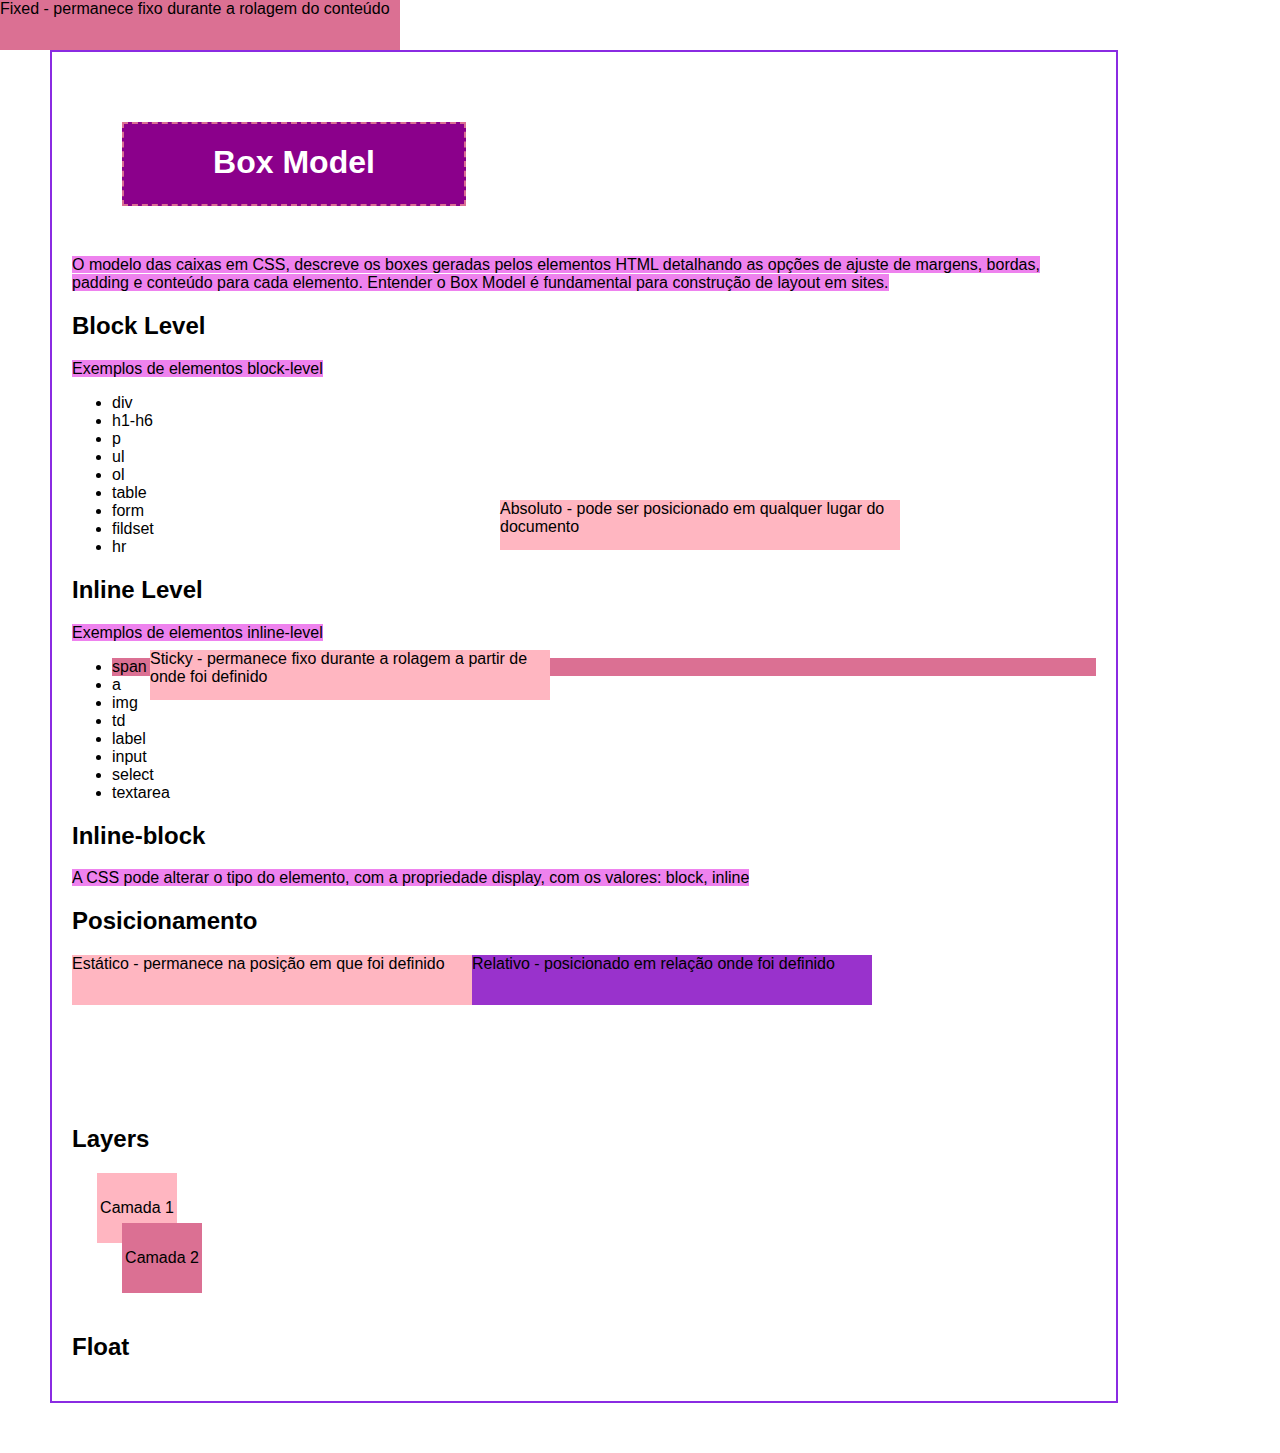
==== CSS_BoxModel.html @ 1e1d3f32 "inserindo BoxModel e mudando as posições" ====
<!DOCTYPE html>
<p lang="en">
<head>
    <meta charset="UTF-8">
    <meta http-equiv="X-UA-Compatible" content="IE=edge">
    <meta name="viewport" content="width=device-width, initial-scale=1.0">
    <title>BoxModel</title>
    <link rel="stylesheet" href="Aula19-estilos.css">
   
</head>

<body>
 
  <h1>Box Model</h1>
 
  <p>O modelo das caixas em CSS, descreve os boxes geradas pelos elementos HTML  detalhando as opções de ajuste de margens, bordas, padding e conteúdo para cada elemento.
  Entender o Box Model é fundamental para construção de layout em sites.</p>
  
    <h2>Block Level</h2>
    <p>Exemplos de elementos block-level</p>
    <ul>
        <li>div</li>
        <li>h1-h6</li>
        <li>p</li>
        <li>ul</li> 
        <li>ol</li>
        <li>table</li>
        <li>form</li>
        <li>fildset</li>
        <li>hr</li>
    </ul>
    <h2>Inline Level</h2>
    <p>Exemplos de elementos inline-level</p>
     <ul>
        <li><span>span</span></li>
        <li>a</span></li>
        <li>img</li>
        <li>td</li>
        <li>label</li>
        <li>input</li>
        <li>select</li>
        <li>textarea</li>
     </ul>
     <h2> Inline-block</h2>
     <p>A CSS pode alterar o tipo do elemento, com a propriedade display, com os valores: block, inline</p>
    
     <h2>Posicionamento</h2>
     <div class="box1">Estático - permanece na posição em que foi definido</div>
     <div class="box2">Relativo - posicionado em relação onde foi definido </div>
     <div class="box3">Absoluto - pode ser posicionado em qualquer lugar do documento</div>
     <div class="box4">Fixed - permanece fixo durante a rolagem do conteúdo </div>
     <div class="box5">Sticky - permanece fixo durante a rolagem a partir de onde foi definido </div>
     <h2>Layers</h2>
     <div class="layer1">Camada 1 </div>
     <div class="layer2">Camada 2 </div>
     <h2>Float</h2>
    

</body>
</html>
---- Aula19-estilos.css ----
body{
    font-family: Arial, Helvetica, sans-serif;
    width: 80%;
    height: 100%;
    margin-top: 50px;
    margin-right: 50px;
    margin-bottom: 50px;
    margin-left: 50px;
    border-style:solid ;
    border-width: 2px;
    border-color: blueviolet;
    padding: 20px;
    
}
h1{
    background-color: darkmagenta;
    text-align: center;
    color: white;
    width: 300px;
    height: 40px;
    margin: 50px;
    border: 2px dashed palevioletred;
    padding: 20px;
}
p{
    display: inline;
    background-color: violet;
}
span{
    display: block;
    background-color: palevioletred
}
.box1{
    position: static;
    background-color: lightpink;
    width:400px;
    height:50px;
}
.box2{
    position: relative;
    background-color: darkorchid;
    width:400px;
    height:50px;
    bottom:50px;
    left:400px;
}
.box3{
    position: absolute;
    background-color: lightpink;
    width:400px;
    height:50px;
    top: 500px;
    left: 500px;    
}
.box4{
    position: fixed;
    background-color: palevioletred;
    top: 0px;
    left: 0px;
    width:400px;
    height:50px;
}
.box5{
    position: sticky;
    background-color: lightpink;
    width:400px;
    height:50px;
    bottom: 200px;
    left: 150px;
}
.layer1{
    position: relative;
    background-color: lightpink;
    width:80px;
    height:70px;
    bottom: 0px;
    left: 25px;
    display: flex;
    justify-content: center;
    align-items: center;
    z-index: 2;
}
.layer2{
    position: relative;
    background-color: palevioletred;
    width:80px;
    height:70px;
    bottom: 20px;
    left: 50px;
    display: flex;
    justify-content: center;
    align-items: center;
    z-index: 2; /*DETERMINA AS CAMADAS*/
}
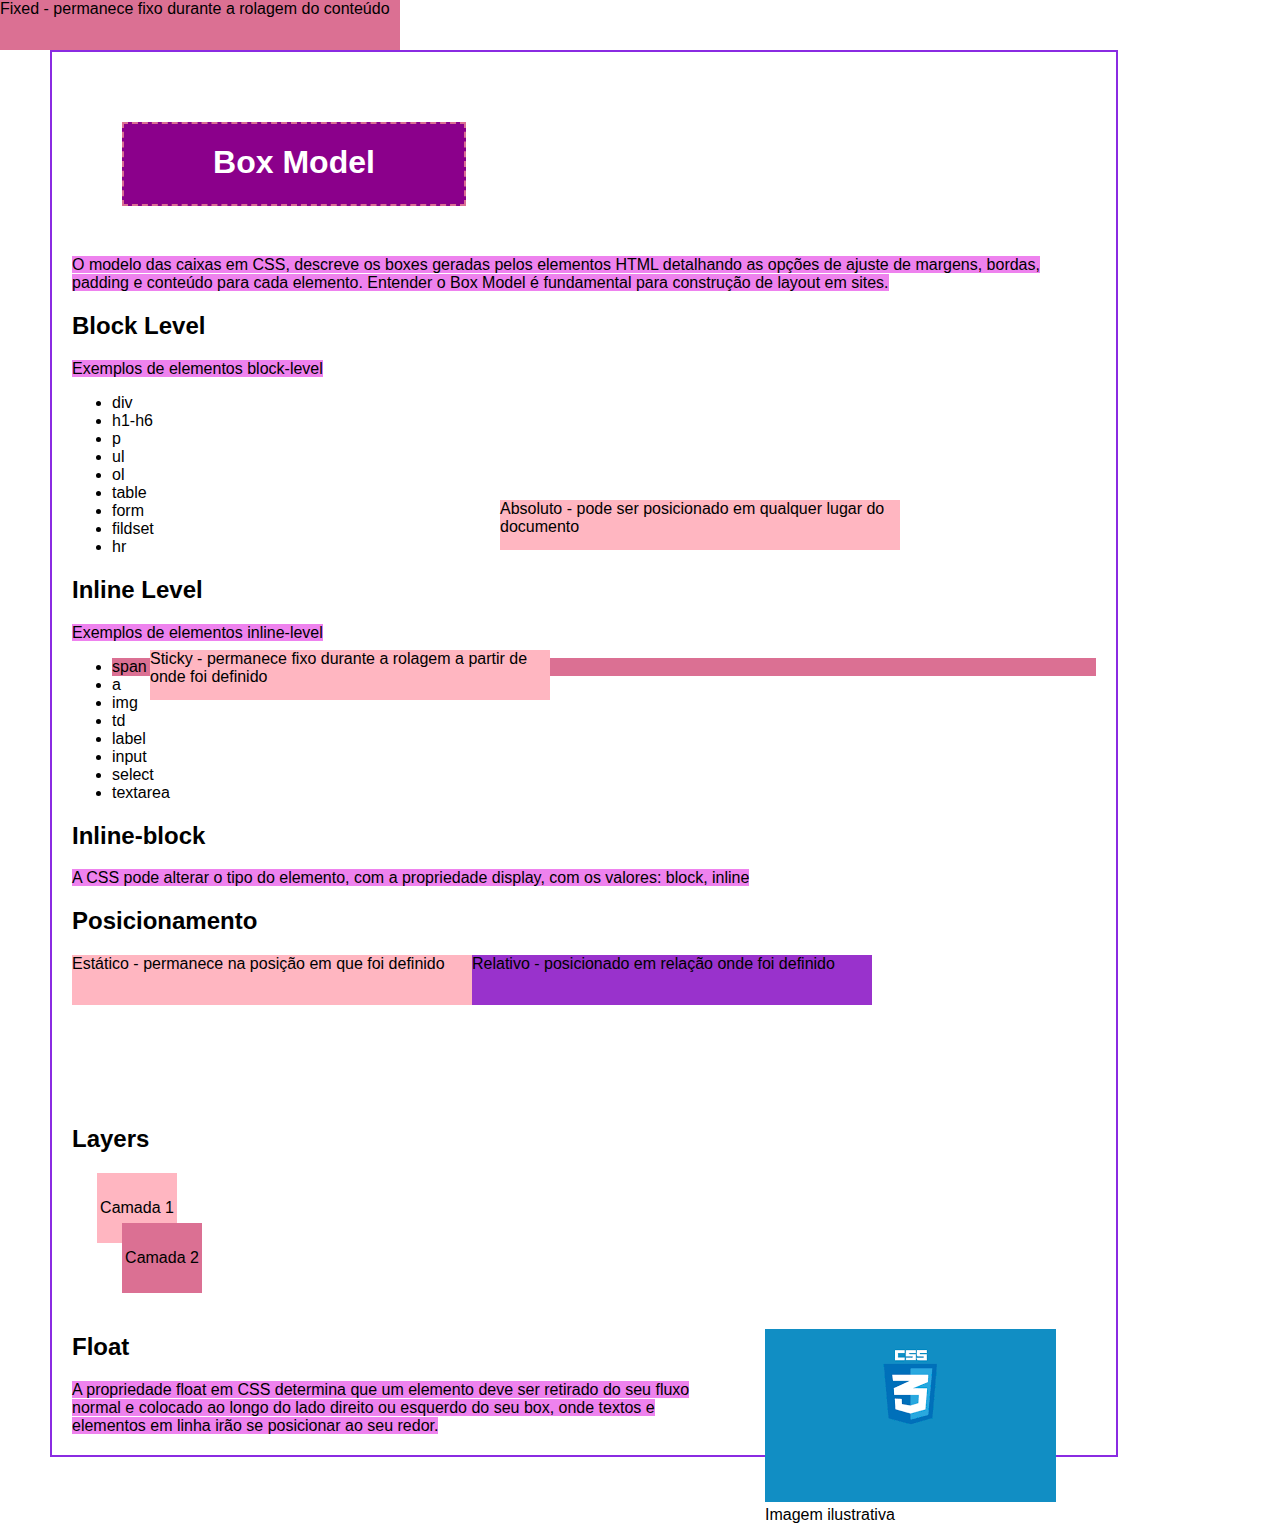
==== commit 00582021: "novos conceitos de css" ====
--- a/CSS_BoxModel.html
+++ b/CSS_BoxModel.html
@@ -53,8 +53,11 @@
      <h2>Layers</h2>
      <div class="layer1">Camada 1 </div>
      <div class="layer2">Camada 2 </div>
+     <figure>
+         <img src="img/css2.png" alt="imagem x">
+         <figcaption>Imagem ilustrativa</figcaption>
+     </figure>
      <h2>Float</h2>
-    
-
+         <p>A propriedade float em CSS determina que um elemento deve ser retirado do seu fluxo normal e colocado ao longo do lado direito ou esquerdo do seu box, onde textos e elementos em linha irão se posicionar ao seu redor.</p>
 </body>
 </html>--- a/Aula19-estilos.css
+++ b/Aula19-estilos.css
@@ -92,5 +92,8 @@
     align-items: center;
     z-index: 2; /*DETERMINA AS CAMADAS*/
 }
-
+figure{
+    float: right;
+    margin: 0 px 0 px 10px 10px;
+}
     
